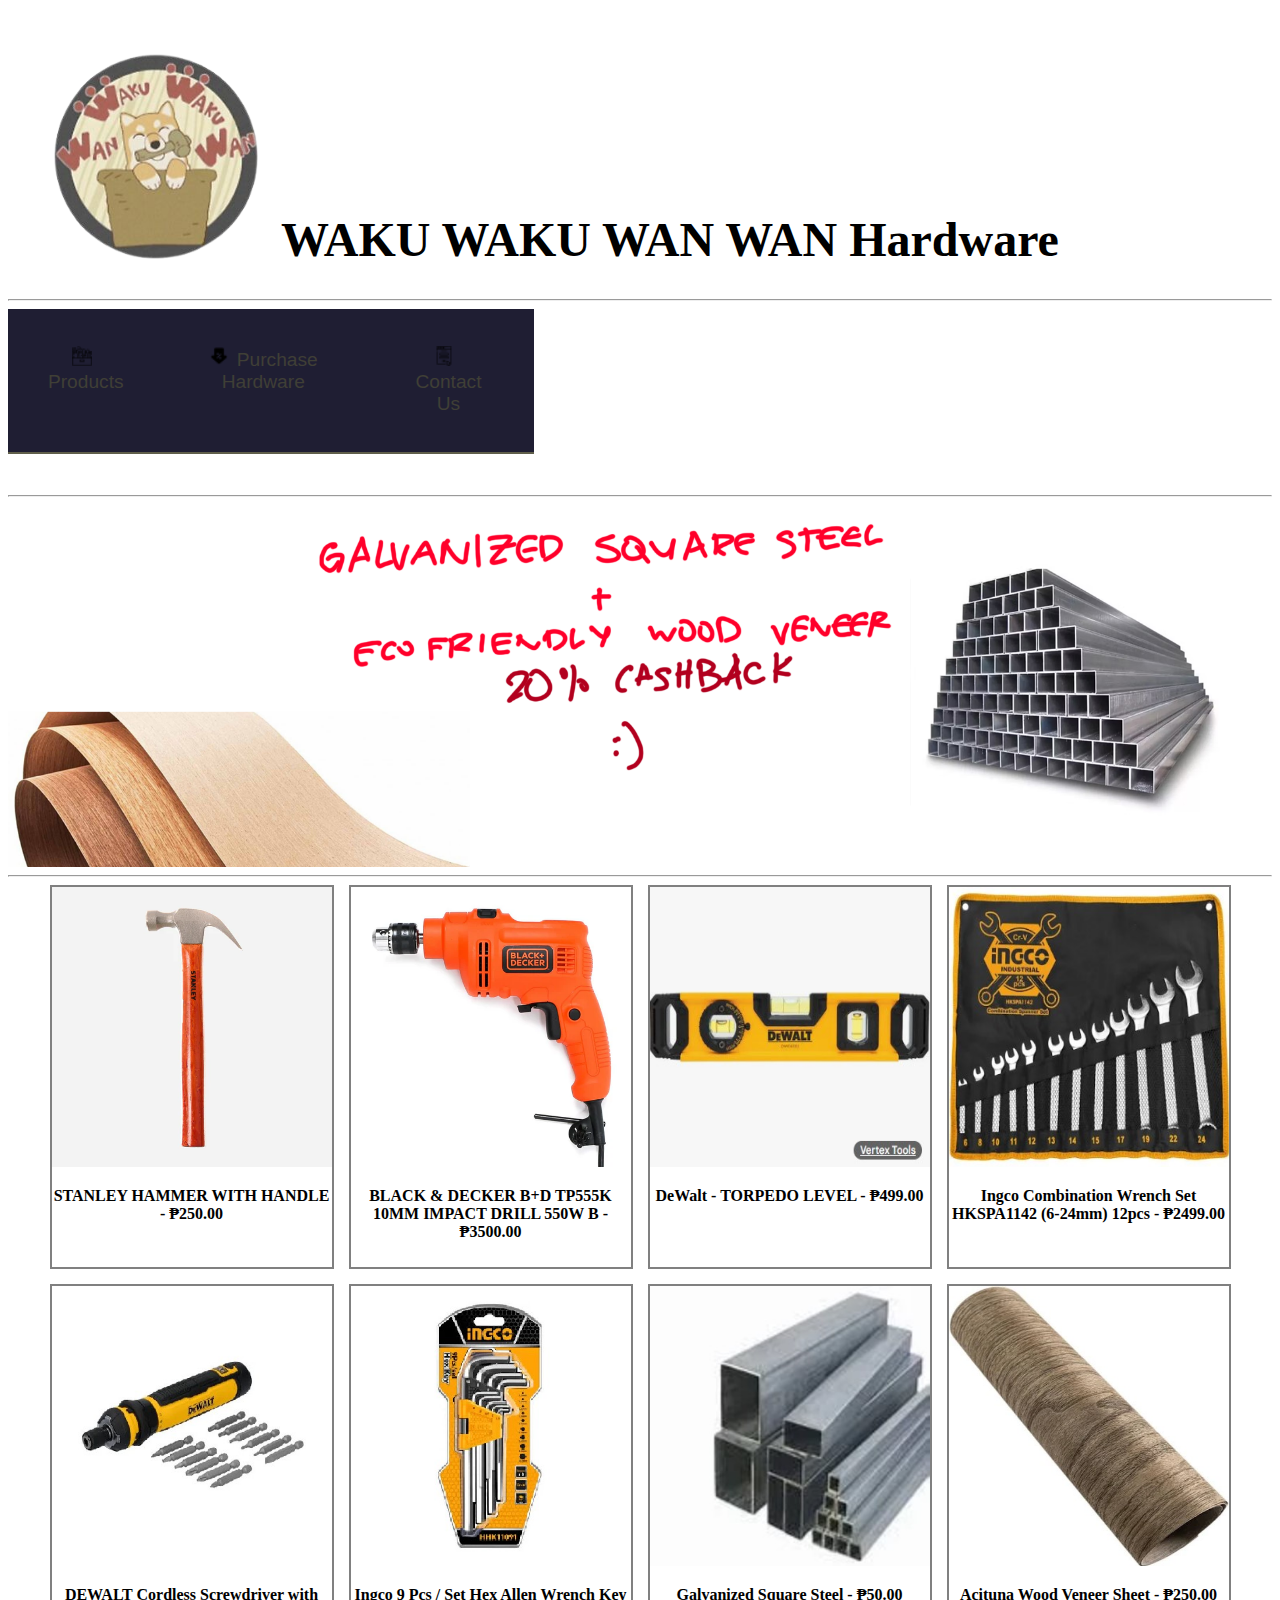
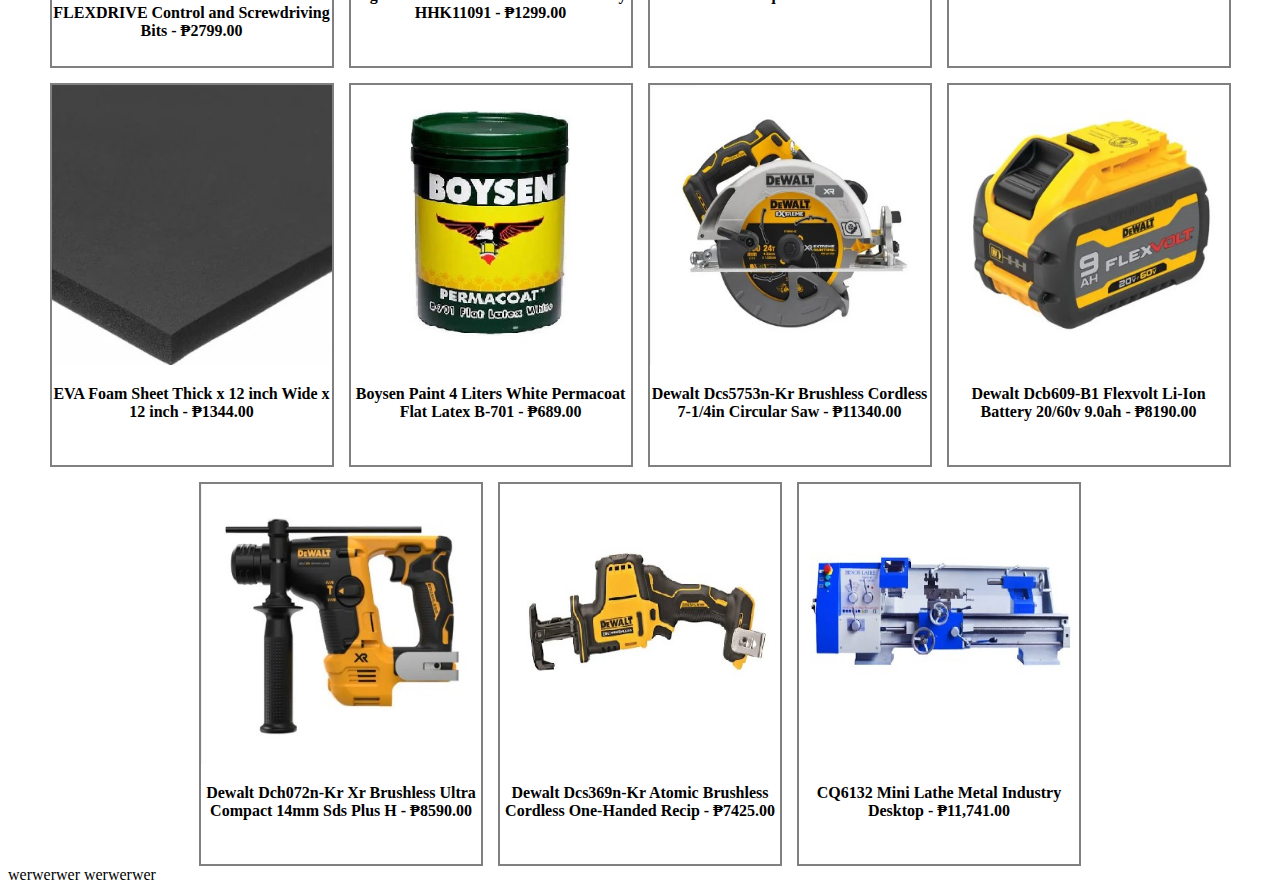
==== index.html @ 7ee6a5e5 "Add files via upload" ====
<!DOCTYPE html>
<html lang="en">
<head>
    <meta charset="UTF-8">
    <meta name="viewport" content="width=device-width, initial-scale=1.0">
    <title>Waku Waku Wan Wan Hardware Store</title>
    <link rel="stylesheet" href="css/getstyledon.css">
</head>

<body>
    <div class="icon">    
        <img src="images/wakuwaku.png">
    </div>

    <div class="move-it">
        <center><h1>WAKU WAKU WAN WAN Hardware</h1></center>
    </div>


<hr>
    <div class="navbar">
      <nav>
        <div class="the-wheel-went-too-far-to-the-right">
            <ul>
                <li>
                    <a class="active" href="Final Project main file.html">
                        <img src="images/tool-box.png" class="active">Products
                    </a>
                </li>
                <li>
                    <a class="active" href="cart.html">
                        <img src="images/low-price.png" class="active">Purchase Hardware
                    </a>
                </li>
                <li>
                    <a class="active" href="application-page.html">
                        <img src="images/contact-form.png" class="active">Contact Us
                    </a>
                </li>
            </ul>
        </div>
    </div>
  </nav>
    <br>
    <hr>


  <div class="banner">
    <center><img src="images/Galvanized.png"></center>
  </div>



  <hr>

<div class="image-setter">
<!--relinked this to the new fodler for the images-->
 <div class="mizuki-div">
  <img src="images/stanley-hammer.jpg">
  <p><b>STANLEY HAMMER WITH HANDLE - ₱250.00</b></p>
 </div>
  
   <div class="mizuki-div">
  <img src="images/blackdeckerdrill.jpg">
  <p><b>BLACK & DECKER B+D TP555K 10MM IMPACT DRILL 550W B - ₱3500.00</b></p>
 </div>
  
   <div class="mizuki-div">
  <img src="images/leveler.jpg">
  <p><b>DeWalt - TORPEDO LEVEL - ₱499.00</b></p>
 </div>
  
   <div class="mizuki-div">
  <img src="images/wrenchset.jpg">
  <p><b>Ingco Combination Wrench Set HKSPA1142 (6-24mm) 12pcs - ₱2499.00</b></p>
 </div>
  
   <div class="mizuki-div">
  <img src="images/screwdriverset.jpg">
  <p><b>DEWALT Cordless Screwdriver with FLEXDRIVE Control and Screwdriving Bits - ₱2799.00</b></p>
 </div>
  
   <div class="mizuki-div">
  <img src="images/allenwrench.jpg">
  <p><b>Ingco 9 Pcs / Set Hex Allen Wrench Key HHK11091 - ₱1299.00 </b></p>
 </div>
  
   <div class="mizuki-div">
  <img src="images/Galvanized Steel.jpg">
  <p><b>Galvanized Square Steel - ₱50.00</b></p>
 </div>
  
   <div class="mizuki-div">
  <img src="images/Wood Veneer.jpg">
  <p><b>Acituna Wood Veneer Sheet - ₱250.00</b></p>
 </div>
  
   <div class="mizuki-div">
  <img src="images/eva.jpg">
  <p><b>EVA Foam Sheet Thick x 12 inch Wide x 12 inch - ₱1344.00</b></p>
 </div>
  
   <div class="mizuki-div">
  <img src="images/permacoat.jpg">
  <p><b>Boysen Paint 4 Liters White Permacoat Flat Latex B-701 - ₱689.00</b></p>
 </div>
  
   <div class="mizuki-div">
  <img src="images/dewaltcirclesaw.jpg">
  <p><b>Dewalt Dcs5753n-Kr Brushless Cordless 7-1/4in Circular Saw - ₱11340.00</b></p>
 </div>
  
   <div class="mizuki-div">
  <img src="images/dewaltbattery.jpg">
  <p><b>Dewalt Dcb609-B1 Flexvolt Li-Ion Battery 20/60v 9.0ah - ₱8190.00</b></p>
 </div>
  
   <div class="mizuki-div">
  <img src="images/dewaltbrushless.jpg">
  <p><b>Dewalt Dch072n-Kr Xr Brushless Ultra Compact 14mm Sds Plus H - ₱8590.00</b></p>
 </div>
  
   <div class="mizuki-div">
  <img src="images/dewaltminichainsaw.jpg">
  <p><b>Dewalt Dcs369n-Kr Atomic Brushless Cordless One-Handed Recip - ₱7425.00</b></p>
 </div>
  
   <div class="mizuki-div">
  <img src="images/lathe.jpg">
  <p><b>CQ6132 Mini Lathe Metal Industry Desktop - ₱11,741.00</b></p>
 </div>



 


</div> <!--closing div for image setter-->


werwerwer
werwerwer

<!--this is for the button edit this as you please this should be a popup
asking about the confirmation of the purchase now if we can test this....
wait lemme post a pic in the gc-->


    </body>
    </html>
---- css/getstyledon.css ----
nav {
  margin-bottom: 15px;
}
nav ul {
  list-style-type: none;
  padding: 0;
  display: flex;
  border-bottom: 2px solid #605f4b;
  padding: 8px;
  width: 510px;
  justify-content: center;
}
nav ul li {
  margin: 15px;
}
/*nav colors*/
a:link {
color: var(--BLACK);
text-decoration: none;
}
a:hover {
color: var(--RED);
background-color: transparent;
}
  .navbar img{
    width: 20px; /* Adjust size */
    height: auto;
    margin-right: 8px;
  }
  


  .flex-tape {
    display: grid;
    grid-template-columns: repeat(4, 1fr); /* Always 4 columns */
    gap: 3px;
    justify-content: center;
}

h1 {
  text-shadow: 0 0 3px #ffffff;
  font-size: clamp(2rem, 5vw, 3rem); 
  white-space: nowrap;
    overflow: hidden;
    margin-left: 60px;
    margin-top: -100px;
}

.item {
    width: 100%; /* Ensures it fills its grid cell */
    margin: 10px;
}
  
.kanade-div {  
border: 2px solid gray;
text-align: left;
max-width: 180px;
min-width:180px;
height: 310px;
overflow: hidden; /* Prevent text from spilling out */
word-wrap: break-word;           
}

.nenekusanagi-div {  
  border: 2px solid #605f4b;
  text-align: left;
  max-width: 180px;
  min-width:180px;
  height: 310px;
  overflow: hidden; /* Prevent text from spilling out */
  word-wrap: break-word;           
  }
  

  .the-wheel-to-the-right{ /*Adds padding to the right, the class name is a reference to a song in maimai*/
    margin-left: 25px;     
  
  }
  
  .the-wheel-to-the-left{ /*Adds padding to the left*/
   margin-right: 25px;
  
  }

  .the-wheel-went-too-far-to-the-left{ /*Adds padding to the left*/
    margin-left: 50px;
   
   }

   .the-wheel-went-too-far-to-the-right{ /*Adds padding to the left*/
    margin-right: 500px;
   
   }
  
  .icon img {
    width:300px;
    max-height: 300px;
    border: px solid rgb(39, 39, 39);

    
  
  }

  .banner img{
    width: 100%;  /* Adjusts width to screen */
    height: auto; /* Maintains aspect ratio */
    display: block;
  }
  
  .eris-pads-her-chest { /* Applies padding to the text inside the boxes, yes this is a Konosuba reference */
    padding: 1px;
    
  }

  .more-pads {
    padding: 4px;

  }
  
  .fuckit-arial{
    font-family: Arial, Helvetica, sans-serif;
    font-size: 0.77rem;
    display: -webkit-box;
    -webkit-line-clamp: 3; /* this limits text to 3 lines */
    -webkit-box-orient: vertical;
    overflow: hidden;

  }

  .margin-to-the-left{
    margin-left: 3px;

  }

  .form-divisoria{

    border: 4px solid rgb(39, 39, 39);
    max-width: 280px;
    min-width:280px;
    height: 560px;
    overflow: hidden; /* Prevent text from spilling out */
    word-wrap: break-word;
    text-align: left; 
    margin: 0;
    padding: 4px;
    

  }

  input[type=text] {
    width: 95%;
    padding: 7px 20px;
    margin: 8px 0;
    box-sizing: border-box;
  }
  
  input[type=number] {
    width: 40%;
    padding: 9px 20px;
    margin: 8px 0;
    box-sizing: border-box;
  }

  .kuru-kuru {
    max-width: 400px;
    height: auto;
    background-color: rgb(255, 255, 255);
    border-radius: 15px; /* Adjust for more or less rounding */
    padding: 20px;
    text-align: left;
    box-shadow: 10px 10px 5px rgb(59, 66, 68);
    
  }

  .change-to-arial{
    font-family: Arial, Helvetica, sans-serif;
    font-size: 0.77rem;
    
  }

  /*what follows is for the thumbnail*/
  .gallery img{
    min-width: 260px;
    min-height: 260px;
  }

.thumbnail {
    width: 150px; /* Adjust size */
    cursor: pointer;
    transition: 0.3s;
}

.thumbnail:hover {
    opacity: 0.7;
}

/* Pop-up container (hidden by default) */
.popup {
    position: fixed;
    top: 0;
    left: 0;
    width: 100%;
    height: 100%;
    background: rgba(0, 0, 0, 0.8);
    display: none;
    align-items: center;
    justify-content: center;
}

/* Display pop-up when targeted */
:target {
    display: flex;
}

/* Pop-up image */
.popup-content {
    max-width: 80%;
    max-height: 80%;
}

/* Close button */
.close {
    position: absolute;
    top: 15px;
    left: 20px;
    font-size: 40px;
    color: white;
    text-decoration: none;
    font-weight: bold;
}



/*
ya guys can copy this for the nav bar/header design, -sophy 
*/

/*color pallete*/
:root {
  --BEIGE: #cdad85;
  --WHITE: #F9F4EA;
  --RED: #C47457;
  --SAGE: #9C9E80;
  --BLACK: #3f3f36;
}
  

/*Search*/
.search-bar {
  display: flex;
  align-items: center;
  border: 1px solid var(--RED);
  border-radius: 5px;
  overflow: hidden;
  width: 300px;
}
.search-bar input {
  padding: 10px;
  border: none;
  outline: none;
  flex: 1;
}
.search-bar button {
  background: var(--RED);
  border: none;
  padding: 10px;
  cursor: pointer;
  color: white;
}

/* Full-width Image (banners for our product) */
.top-image {
  width: 100%;
  height: 80vh;
  object-fit: cover;
}
/*text boxes?*/
/*container:*/
.Text-box {
  padding: 50px;
  text-align: center;
  background: var(--WHITE);
  color: var(--BLACK);
}
/*the bigger text inside the container */
.Text-big h2 {
  font-size: 2.5em;
  margin-bottom: 20px;
}
/*the smaller text inside the container*/
.Text-small p {
  font-size: 1.2em;
  max-width: 800px;
  margin: 0 auto;
}

/* Slideshow */
.slideshow-container {
  position: relative;
  max-width: 100%;
  margin: 10px;
  display: flex;
  justify-content: center;
  align-items: center;
  height:70vh;
}
.slides {
  display: none;
  width: auto;
  height: auto;
  object-fit: cover;
}
.fade {
  animation: fadeEffect 1.5s;
}
@keyframes fadeEffect {
  from {opacity: 0.4;}
  to {opacity: 1;}
}
footer {
  justify-content: center;
  padding: 20px;
  background: var(--SAGE);
  color: var(--WHITE);
  margin-top: 30px;
}

.move-it{

  margin-top: -100px;
}
 
.mizuki-div {
  
  border: 2px solid gray;
  text-align: left;
  max-width: 280px;
  min-width:180px;
  height: 380px;
  overflow: hidden; /* Prevent text from spilling out */
  word-wrap: break-word;
  
  
     
  }

.image-setter img{
  max-width: 280px;
  min-width: 280px;
  height: 280px;

}

.img-setit img {
  max-width: 260px;
  min-width: 260px;
  height: 260px;

}

.image-setter p{
text-align: center;

}

.gallery {
  display: flex;
  flex-wrap: wrap;
  gap: 10px;
}

.image-setter {
  display: flex;
    flex-wrap: wrap; /* Allows wrapping to a new row if needed */
    gap: 15px; /* Adds space between items */
    justify-content: center;
}

.modal {
            display: none;
            position: fixed;
            z-index: 1;
            left: 0;
            top: 0;
            width: 100%;
            height: 100%;
            overflow: auto;
            background-color: rgb(0,0,0);
            background-color: rgba(0,0,0,0.4);
            padding-top: 60px;
        }
        .modal-content {
            background-color: #fefefe;
            margin: 5% auto;
            padding: 20px;
            border: 1px solid #888;
            width: 80%;
        }
        .close {
            color: #aaa;
            float: right;
            font-size: 28px;
            font-weight: bold;
        }
        .close:hover,
        .close:focus {
            color: black;
            text-decoration: none;
            cursor: pointer;
        }
    /*all this is for the modal*/
    .modal {
      display: none;
      position: fixed;
      z-index: 1;
      left: 0;
      top: 0;
      width: 100%;
      height: 100%;
      overflow: auto;
      background-color: rgba(0, 0, 0, 0.4); /* Semi-transparent dark overlay */
      padding-top: 60px;
  }
  
  .modal-content {
      background-color: #FFE5B4; /* Light Peach */
      margin: 5% auto;
      padding: 20px;
      border: 1px solid #E3A869; /* Slightly darker peach border */
      width: 80%;
      border-radius: 12px; /* Rounded corners for a softer look */
      box-shadow: 0px 4px 10px rgba(0, 0, 0, 0.2); /* Soft shadow */
  }
  
  .close {
      color: #A35D3A; /* Darker brown for contrast */
      float: right;
      font-size: 28px;
      font-weight: bold;
  }
  
  .close:hover,
  .close:focus {
      color: black;
      text-decoration: none;
      cursor: pointer;
  }
  
      
      .peach-button {
        background-color: #FFCBA4; 
        border: none;
        border-radius: 25px; 
        padding: 12px 24px;
        font-size: 16px;
        font-weight: bold;
        color: #5A3E36; 
        cursor: pointer;
        transition: all 0.3s ease;
        box-shadow: 2px 4px 8px rgba(0, 0, 0, 0.2);
    }
    
    .peach-button:hover {
        background-color: #FFB07C; 
        transform: scale(1.05);
    }
    
    .peach-button:active {
        background-color: #E89E6D;
        transform: scale(0.98);
    }

    ul {
    
      list-style-type: none;
      margin: 0;
      padding: 0;
      overflow: hidden;
      background-color: #1f1e33;
    }
    
    li {
      float: left;
    }
    
    li a {
      display: block;
      color: rgb(255, 255, 255);
      text-align: center;
      font-size:120%;
      font-family: arial;
      padding: 14px 16px;
      text-decoration: none;
    }
    
    li a:hover {
      background-color: #9266e6;
    }
  
    h3 {
  
      font-family: arial;
  
    }
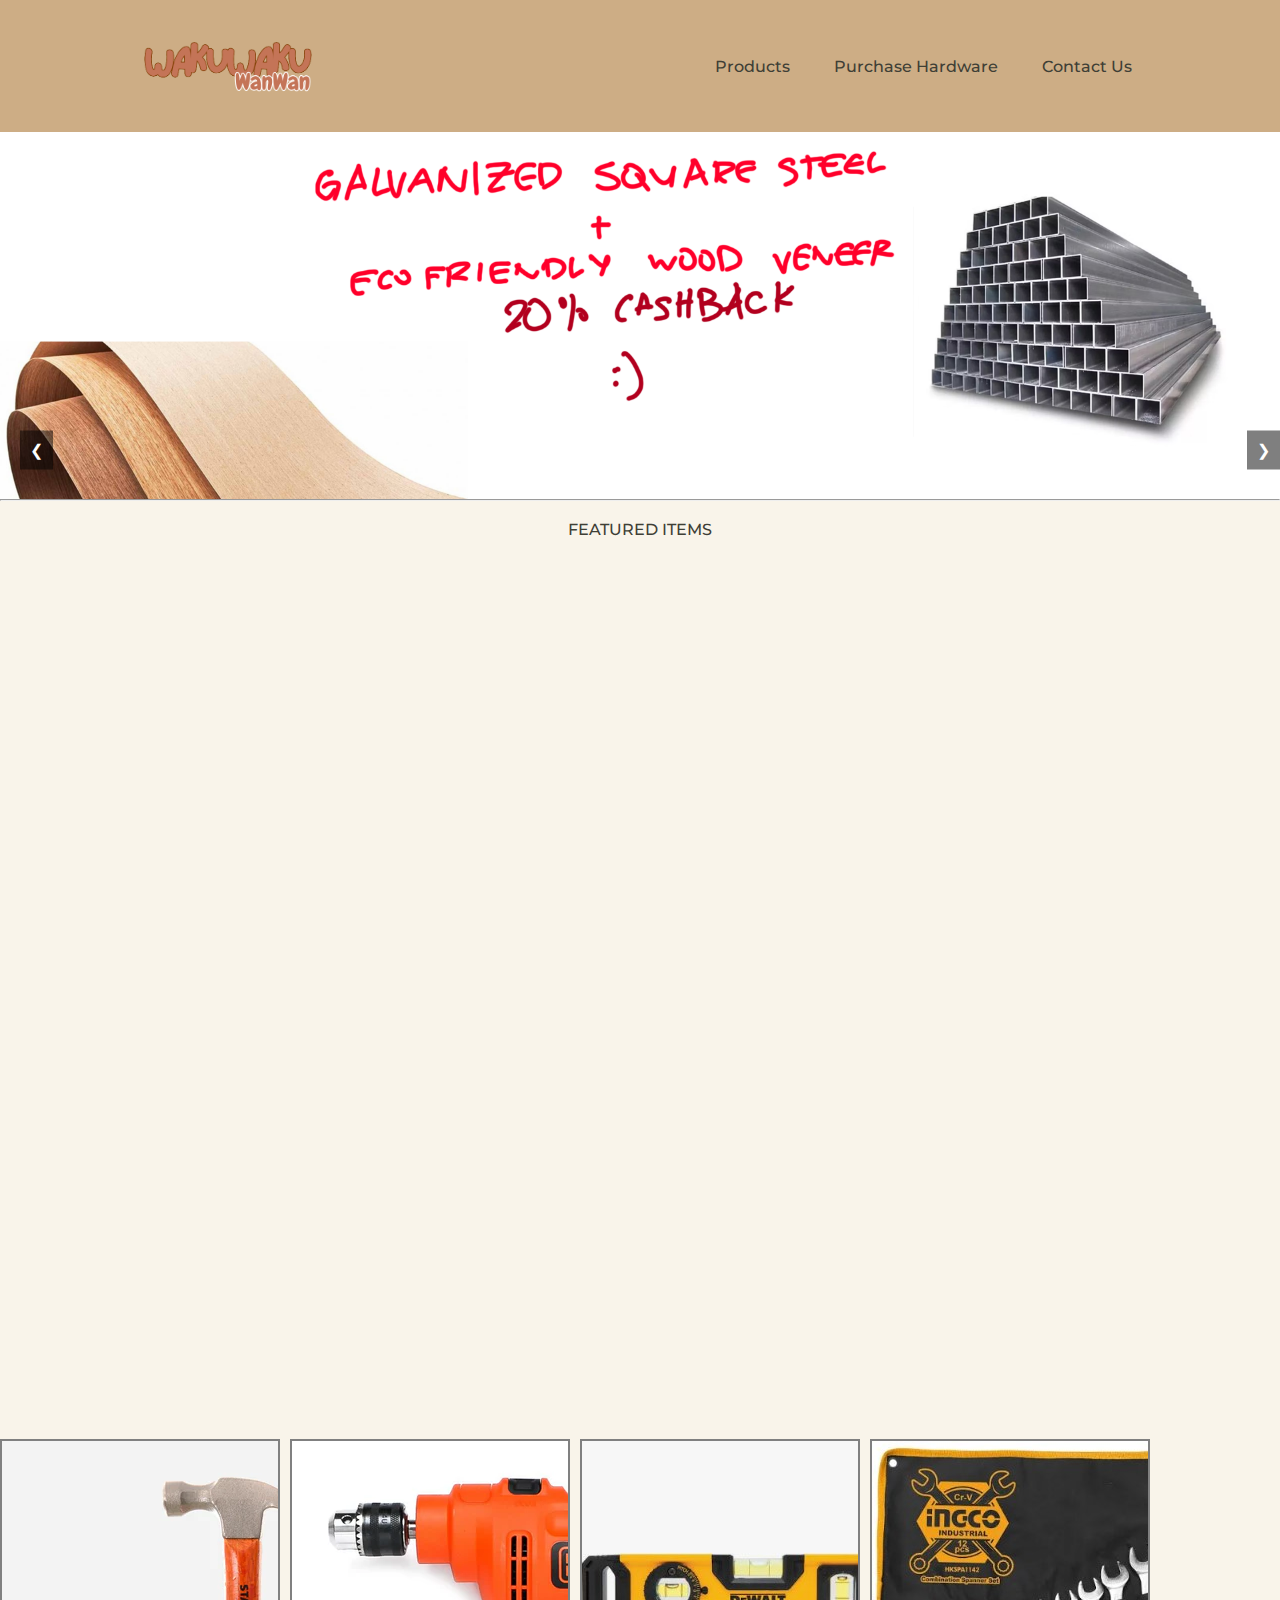
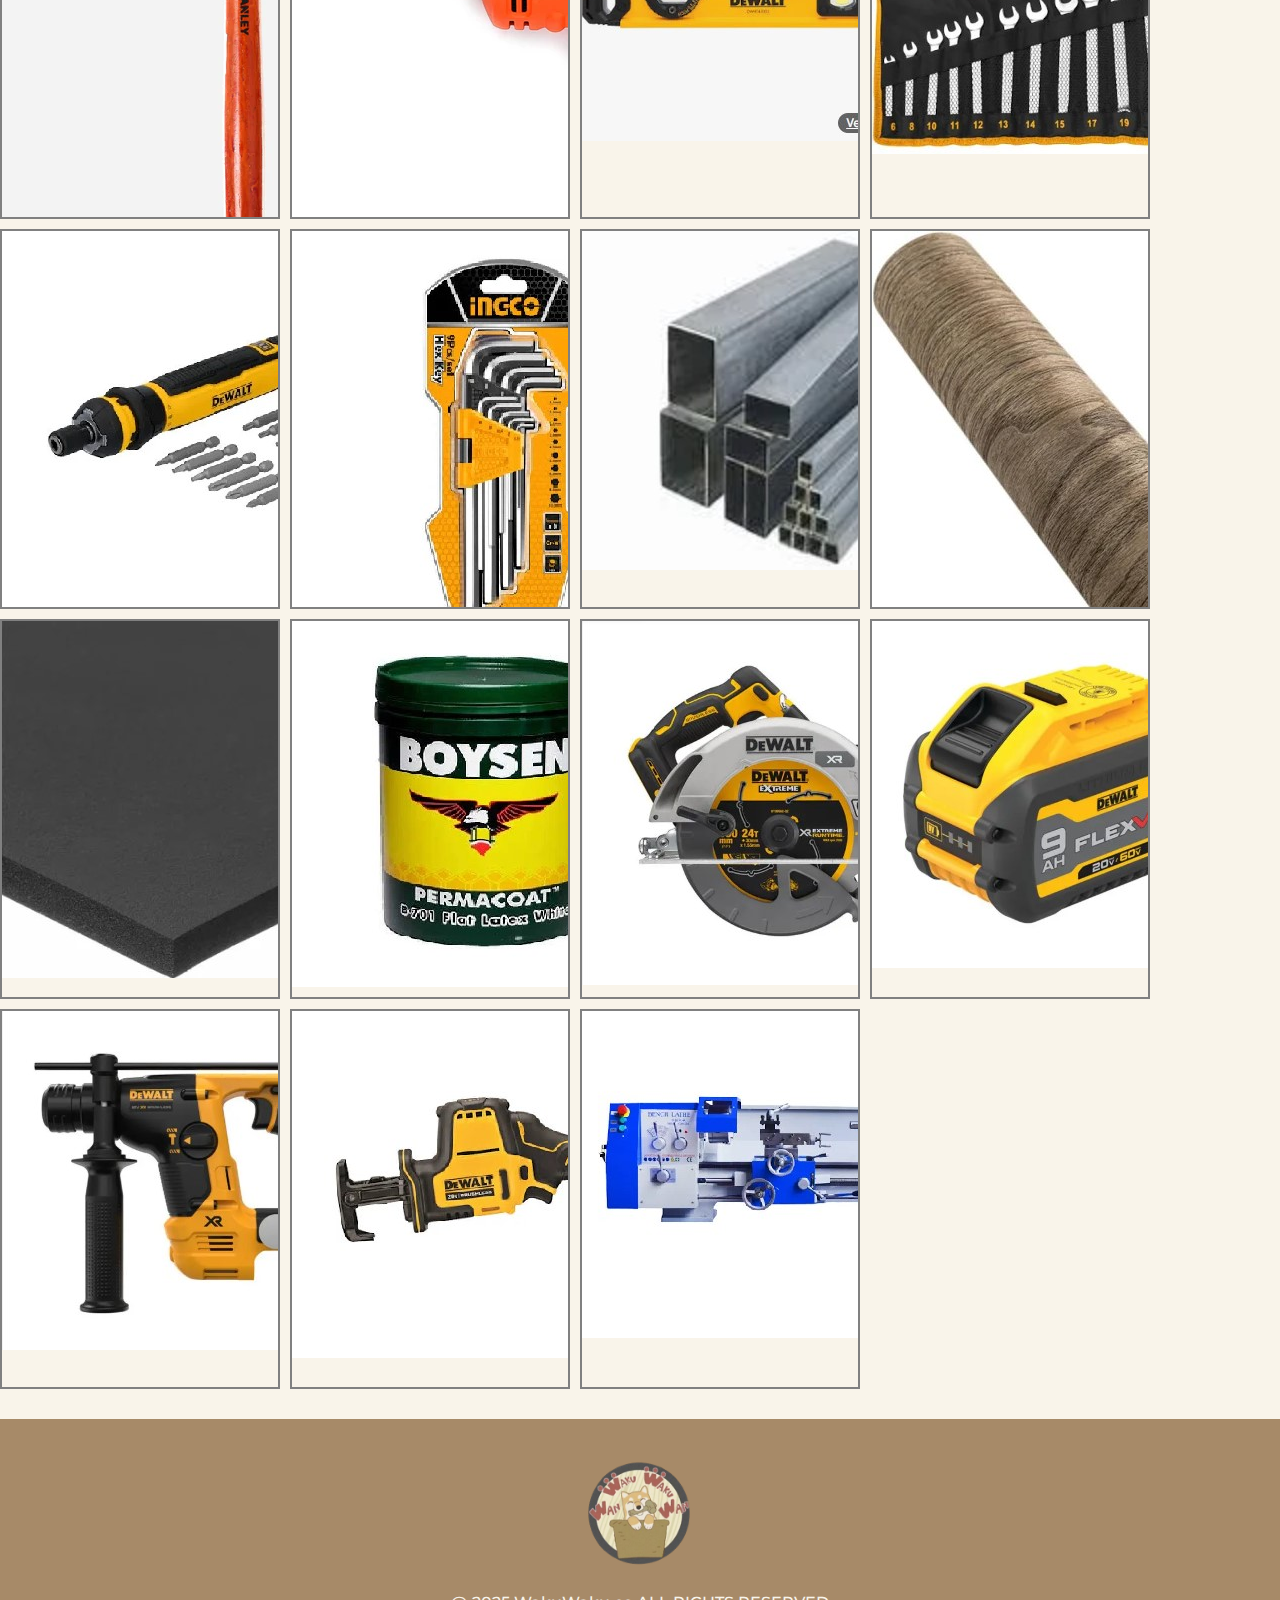
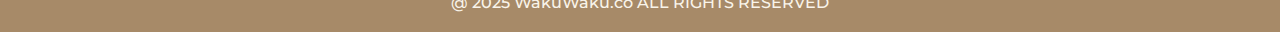
==== commit 93092fb8: "Update and rename sophie.html to index.html" ====
--- a/index.html
+++ b/index.html
@@ -1,150 +1,129 @@
 <!DOCTYPE html>
 <html lang="en">
-<head>
-    <meta charset="UTF-8">
-    <meta name="viewport" content="width=device-width, initial-scale=1.0">
-    <title>Waku Waku Wan Wan Hardware Store</title>
-    <link rel="stylesheet" href="css/getstyledon.css">
-</head>
+    <head>
+        <meta charset="utf-8">
+        <meta http-equiv="X-UA-Compatible" content="IE=edge">
+        <title>WakuWaku-Home</title>
+        <meta name="description" content="">
+        <meta name="viewport" content="width=device-width, initial-scale=1">
 
-<body>
-    <div class="icon">    
-        <img src="images/wakuwaku.png">
-    </div>
+        <!-- CSS Stylesheets -->
+        <link rel="stylesheet" href="css/NavStyle.css">
+        <link rel="stylesheet" href="css/Homepage_Styles.css">
+        <link rel="stylesheet" href="css/Slider_Styles.css"> <!-- Added for the sliding banner -->
+    </head>
+    <body>
+        <header>
+            <img class="logo" src="images/WaKuWaKu_banner.png" alt="logo" height="auto" width="200px">
 
-    <div class="move-it">
-        <center><h1>WAKU WAKU WAN WAN Hardware</h1></center>
-    </div>
+            <nav class="nav">
+                <ul>
+                    <li><a href="sophie.html">Products</a></li>
+                    <li><a href="newcart.html">Purchase Hardware</a></li>
+                    <li><a href="form.html">Contact Us</a></li>
+                </ul>
+            </nav>
 
+        </header>
 
-<hr>
-    <div class="navbar">
-      <nav>
-        <div class="the-wheel-went-too-far-to-the-right">
-            <ul>
-                <li>
-                    <a class="active" href="Final Project main file.html">
-                        <img src="images/tool-box.png" class="active">Products
-                    </a>
-                </li>
-                <li>
-                    <a class="active" href="cart.html">
-                        <img src="images/low-price.png" class="active">Purchase Hardware
-                    </a>
-                </li>
-                <li>
-                    <a class="active" href="application-page.html">
-                        <img src="images/contact-form.png" class="active">Contact Us
-                    </a>
-                </li>
-            </ul>
+        <!-- Slider Section -->
+        <div class="banner">
+            <div class="slides">
+                <div class="slide"><img src="images/Galvanized.png" alt="Image 1"></div>
+                <div class="slide"><img src="images/sasalele.jpg" alt="Image 2"></div>
+            </div>
+            <div class="navigation">
+                <button class="prev" onclick="moveSlide(-1)">&#10094;</button>
+                <button class="next" onclick="moveSlide(1)">&#10095;</button>
+            </div>
         </div>
-    </div>
-  </nav>
-    <br>
-    <hr>
 
+        <hr>
 
-  <div class="banner">
-    <center><img src="images/Galvanized.png"></center>
-  </div>
+        <br>
 
+        <center><h2><b>FEATURED ITEMS</b></h2></center>
 
+        <div class="slideshow-wrapper">      
+            <div class="slideshow-container"></div>     
+        </div>  
 
-  <hr>
+        <div class="gallery">  
+            <div class="mizuki-div">
+                
+                <img src="images/stanley-hammer.jpg">
+               
+               </div>
+                
+                 <div class="mizuki-div">
+                <img src="images/blackdeckerdrill.jpg">
+    
+               </div>
+                
+                 <div class="mizuki-div">
+                <img src="images/leveler.jpg">
+          
+               </div>
+                
+                 <div class="mizuki-div">
+                <img src="images/wrenchset.jpg">
 
-<div class="image-setter">
-<!--relinked this to the new fodler for the images-->
- <div class="mizuki-div">
-  <img src="images/stanley-hammer.jpg">
-  <p><b>STANLEY HAMMER WITH HANDLE - ₱250.00</b></p>
- </div>
-  
-   <div class="mizuki-div">
-  <img src="images/blackdeckerdrill.jpg">
-  <p><b>BLACK & DECKER B+D TP555K 10MM IMPACT DRILL 550W B - ₱3500.00</b></p>
- </div>
-  
-   <div class="mizuki-div">
-  <img src="images/leveler.jpg">
-  <p><b>DeWalt - TORPEDO LEVEL - ₱499.00</b></p>
- </div>
-  
-   <div class="mizuki-div">
-  <img src="images/wrenchset.jpg">
-  <p><b>Ingco Combination Wrench Set HKSPA1142 (6-24mm) 12pcs - ₱2499.00</b></p>
- </div>
-  
-   <div class="mizuki-div">
-  <img src="images/screwdriverset.jpg">
-  <p><b>DEWALT Cordless Screwdriver with FLEXDRIVE Control and Screwdriving Bits - ₱2799.00</b></p>
- </div>
-  
-   <div class="mizuki-div">
-  <img src="images/allenwrench.jpg">
-  <p><b>Ingco 9 Pcs / Set Hex Allen Wrench Key HHK11091 - ₱1299.00 </b></p>
- </div>
-  
-   <div class="mizuki-div">
-  <img src="images/Galvanized Steel.jpg">
-  <p><b>Galvanized Square Steel - ₱50.00</b></p>
- </div>
-  
-   <div class="mizuki-div">
-  <img src="images/Wood Veneer.jpg">
-  <p><b>Acituna Wood Veneer Sheet - ₱250.00</b></p>
- </div>
-  
-   <div class="mizuki-div">
-  <img src="images/eva.jpg">
-  <p><b>EVA Foam Sheet Thick x 12 inch Wide x 12 inch - ₱1344.00</b></p>
- </div>
-  
-   <div class="mizuki-div">
-  <img src="images/permacoat.jpg">
-  <p><b>Boysen Paint 4 Liters White Permacoat Flat Latex B-701 - ₱689.00</b></p>
- </div>
-  
-   <div class="mizuki-div">
-  <img src="images/dewaltcirclesaw.jpg">
-  <p><b>Dewalt Dcs5753n-Kr Brushless Cordless 7-1/4in Circular Saw - ₱11340.00</b></p>
- </div>
-  
-   <div class="mizuki-div">
-  <img src="images/dewaltbattery.jpg">
-  <p><b>Dewalt Dcb609-B1 Flexvolt Li-Ion Battery 20/60v 9.0ah - ₱8190.00</b></p>
- </div>
-  
-   <div class="mizuki-div">
-  <img src="images/dewaltbrushless.jpg">
-  <p><b>Dewalt Dch072n-Kr Xr Brushless Ultra Compact 14mm Sds Plus H - ₱8590.00</b></p>
- </div>
-  
-   <div class="mizuki-div">
-  <img src="images/dewaltminichainsaw.jpg">
-  <p><b>Dewalt Dcs369n-Kr Atomic Brushless Cordless One-Handed Recip - ₱7425.00</b></p>
- </div>
-  
-   <div class="mizuki-div">
-  <img src="images/lathe.jpg">
-  <p><b>CQ6132 Mini Lathe Metal Industry Desktop - ₱11,741.00</b></p>
- </div>
+               </div>
+                
+                 <div class="mizuki-div">
+                <img src="images/screwdriverset.jpg">
+               </div>
+                
+                 <div class="mizuki-div">
+                <img src="images/allenwrench.jpg">
+               </div>
+                
+                 <div class="mizuki-div">
+                <img src="images/Galvanized Steel.jpg">
+               </div>
+                
+                 <div class="mizuki-div">
+                <img src="images/Wood Veneer.jpg">
+               </div>
+                
+                 <div class="mizuki-div">
+                <img src="images/eva.jpg">
+               </div>
+                
+                 <div class="mizuki-div">
+                <img src="images/permacoat.jpg">
+               </div>
+                
+                 <div class="mizuki-div">
+                <img src="images/dewaltcirclesaw.jpg">
+               </div>
+                
+                 <div class="mizuki-div">
+                <img src="images/dewaltbattery.jpg">
+            
+               </div>
+                
+                 <div class="mizuki-div">
+                <img src="images/dewaltbrushless.jpg">
 
+               </div>
+                
+                 <div class="mizuki-div">
+                <img src="images/dewaltminichainsaw.jpg">
 
+               </div>
+                
+                 <div class="mizuki-div">
+                <img src="images/lathe.jpg">
+ 
+               </div>
+            </div>
+        <footer>
+            <img src="images/wakuwaku.png" height="150" width="150">
+            <p>@ 2025 WakuWaku.co ALL RIGHTS RESERVED</p>
+        </footer>
 
- 
-
-
-</div> <!--closing div for image setter-->
-
-
-werwerwer
-werwerwer
-
-<!--this is for the button edit this as you please this should be a popup
-asking about the confirmation of the purchase now if we can test this....
-wait lemme post a pic in the gc-->
-
-
+        <!-- JavaScript Script -->
+        <script src="js/Homepage_Script.js"></script>
     </body>
-    </html>+</html>
--- a/css/NavStyle.css
+++ b/css/NavStyle.css
@@ -0,0 +1,167 @@
+@import url('https://fonts.googleapis.com/css2?family=Montserrat:ital,wght@0,100..900;1,100..900&family=Ubuntu:ital,wght@0,300;0,400;0,500;0,700;1,300;1,400;1,500;1,700&display=swap');
+
+/*color pallete*/
+:root {
+    --BEIGE: #cdad85;
+    --WHITE: #F9F4EA;
+    --RED: #C47457;
+    --SAGE: #9C9E80;
+    --BLACK: #3f3f36;
+  }
+
+body {
+    font-family: "Montserrat", sans-serif;    
+    background-color: var(--WHITE);
+    color: var(--BLACK);
+}
+
+* {
+    font-family: "Montserrat", sans-serif;  
+    font-weight: 500;
+    font-size: 16px;
+    box-sizing: border-box;
+    margin:0;
+    padding:0;
+}
+
+li, a {
+    color: var(--BLACK);
+    text-decoration: none;
+}
+
+header {
+    display: flex;
+    justify-content: flex-end;
+    align-items: center;
+    padding: 30px 10%;
+    box-shadow: 0 2px 10px rgba(0, 0, 0, 0.1);
+    background-color: var(--BEIGE);
+}
+
+.logo {
+    cursor: pointer;
+    margin-right: auto;
+}
+
+.nav {
+    list-style: none;
+}
+
+.nav li {
+    display: inline-block;
+    padding: 0px 20px;
+}
+
+.nav li a {
+    transition: all 0.3s ease 0s;
+}
+
+.nav li a:hover {
+    color:#C47457
+}
+
+button {
+    padding: 9px 25px;
+    background-color: var(--RED);
+    color: var(--WHITE);
+    border: #3f3f36;
+    cursor: pointer;
+    transition: all 0.3s ease 0s;
+    margin-left: 20px;
+}
+
+button:hover {
+    background-color: #a75b40;
+}
+
+.slider {
+    width: 100%;
+    max-width: 600px;
+    position: relative;
+    overflow: hidden;
+}
+.slides {
+    display: flex;
+    transition: transform 0.5s ease-in-out;
+}
+.slide {
+    min-width: 100%;
+    box-sizing: border-box;
+}
+.slide img {
+    width: 100%;
+    height: auto;
+    display: block;
+}
+.navigation {
+    position: absolute;
+    top: 50%;
+    width: 100%;
+    display: flex;
+    justify-content: space-between;
+    transform: translateY(-50%);
+}
+.prev, .next {
+    background-color: rgba(0, 0, 0, 0.5);
+    color: white;
+    border: none;
+    padding: 10px;
+    cursor: pointer;
+}
+
+.slideshow-container {
+    display: flex;
+    justify-content: center;
+    align-items: center;
+    width: 100%;
+    overflow: hidden;
+    position: relative;
+}
+
+.slideshow-wrapper {
+    display: flex;
+    justify-content: center; /* Centers horizontally */
+    align-items: center; /* Centers vertically if needed */
+    width: 100%;
+    height: 100vh; /* Adjust this based on your layout */
+}
+
+footer {
+    font-family: "Montserrat";
+    text-align: center;
+    padding: 20px;
+    background: #a78a68;
+    color: var(--WHITE);
+    margin-top: 30px;
+    flex-direction:column;
+}
+
+.gallery {
+    display: flex;
+    flex-wrap: wrap;
+    gap: 10px;
+}
+.gallery-item {
+    border: 1px solid #ddd;
+    padding: 30px;
+    text-align: center;
+    max-width: 280px;
+}
+.gallery-item img {
+    max-width: 100%;
+    height: auto;
+}
+
+.mizuki-div {
+  
+    border: 2px solid gray;
+    text-align: left;
+    max-width: 280px;
+    min-width:180px;
+    height: 380px;
+    overflow: hidden; /* Prevent text from spilling out */
+    word-wrap: break-word;
+    
+    
+       
+    }